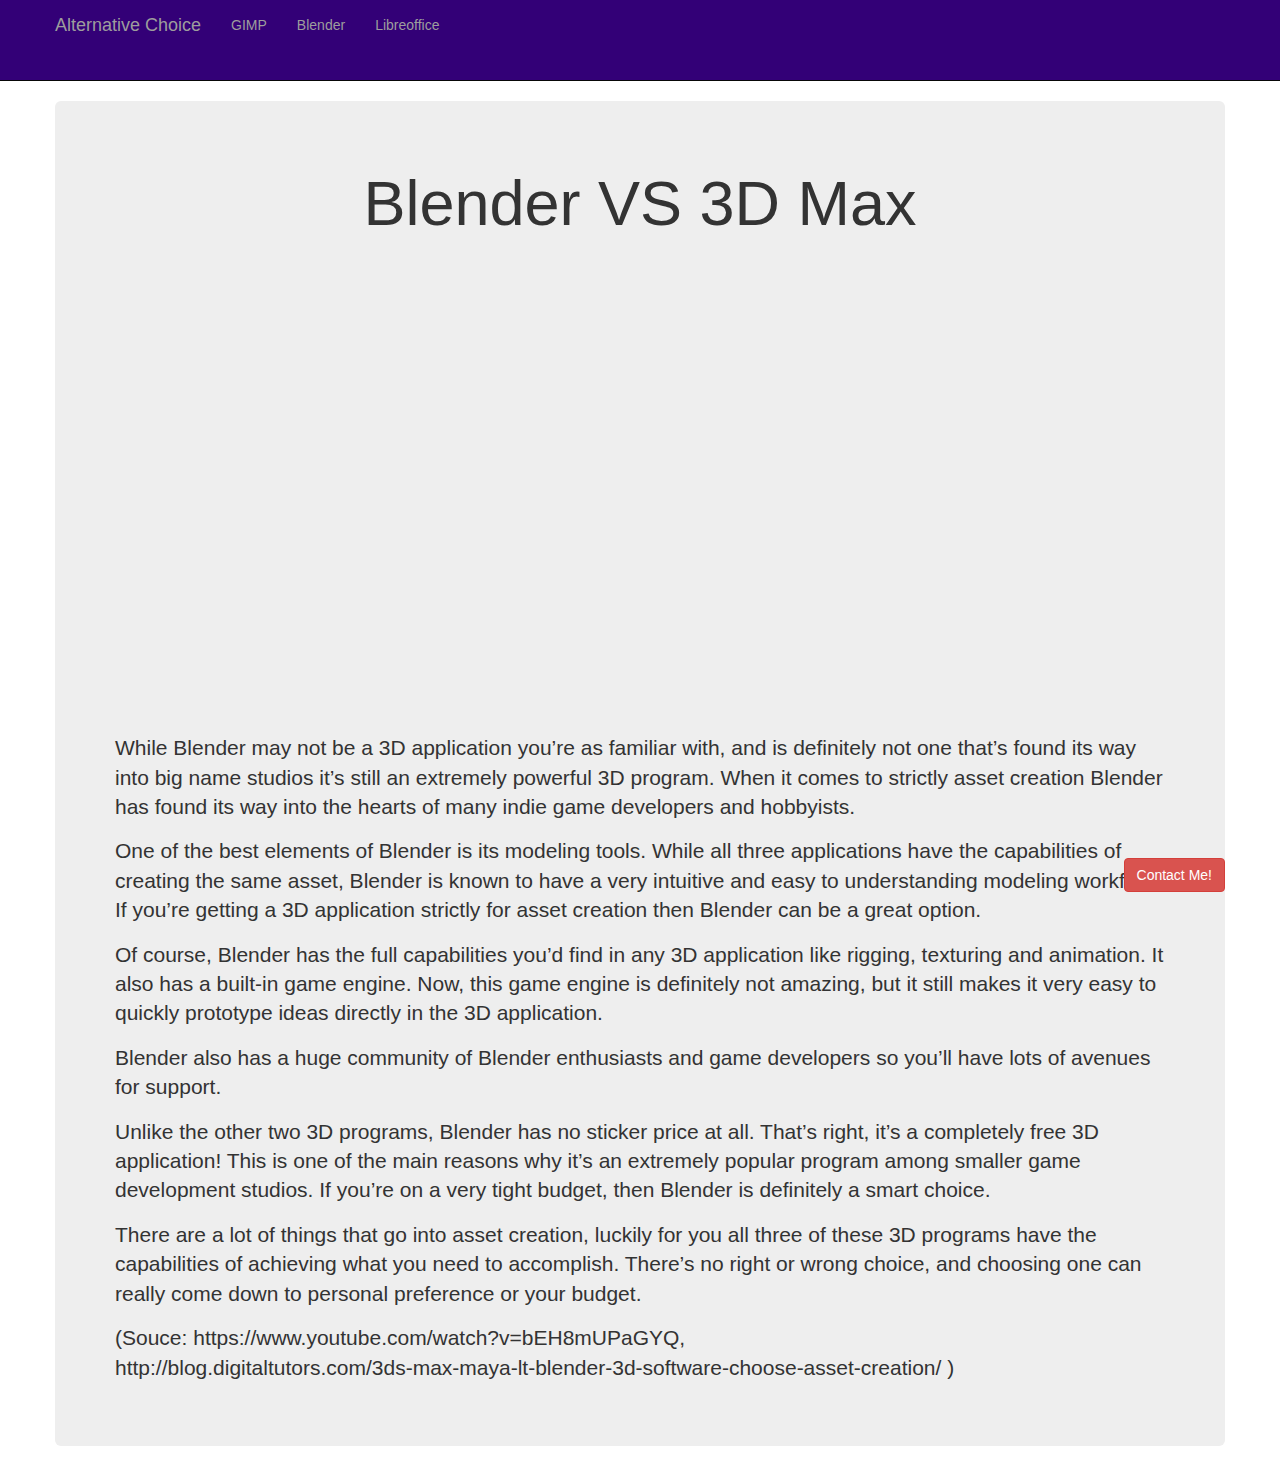
==== BlenderPage.html @ a1d91d9e "finalPoject" ====
<!DOCTYPE html>
<html lang="en">

<head>
    <meta charset="utf-8">
    <meta name="viewport" content="width=device-width, initial-scale=1">
    <meta name="description" content="Find the best available free software for you.">

    <title>Alternative Choice: Free Software!</title>
	<link rel="icon" href="img/favicon_test.ico" type="image/x-icon"/>
    <link href="css/bootstrap - Copy.css" rel="stylesheet">
	<link rel="stylesheet" type="text/css" href="css/print.css" media="print">
</head>

<body>

    <nav class="navbar navbar-inverse navbar-static-top" role="navigation">
        <div class="container">
            <!-- Brand and toggle get grouped for better mobile display -->
            <div class="navbar-header">
                <button type="button" class="navbar-toggle" data-toggle="collapse" data-target="#bs-example-navbar-collapse-1">
                    <span class="sr-only">Toggle navigation</span>
                    <span class="icon-bar"></span>
                    <span class="icon-bar"></span>
                    <span class="icon-bar"></span>
                </button>
                <a class="navbar-brand" href="index.html">Alternative Choice</a>
            </div>
            <!-- Collect the nav links, forms, and other content for toggling -->
            <div class="collapse navbar-collapse" id="bs-example-navbar-collapse-1">
                <ul class="nav navbar-nav">
                    <li>
                        <a href="GIMPpage.html">GIMP</a>
                    </li>
                    <li>
                        <a href="BlenderPage.html">Blender</a>
                    </li>
                    <li>
                        <a href="LibreofficePage.html">Libreoffice</a>
                    </li>
					
                </ul>
            </div>
            <!-- /.navbar-collapse -->
        </div>
        <!-- /.container -->
    </nav>

    <!-- Page Content -->
    <div class="container">
		
        <div class="jumbotron">   
                <center><h1>Blender VS 3D Max</h1></center>
				<center><iframe width="640" height="480" src="https://www.youtube.com/embed/bEH8mUPaGYQ" frameborder="0" allowfullscreen></iframe></center>
                <p class="lead">While Blender may not be a 3D application you’re as familiar with, and is definitely not one that’s found its way into big name studios it’s still an extremely powerful 3D program. When it comes to strictly asset creation Blender has found its way into the hearts of many indie game developers and hobbyists.</p>
				<p class="lead">One of the best elements of Blender is its modeling tools. While all three applications have the capabilities of creating the same asset, Blender is known to have a very intuitive and easy to understanding modeling workflow. If you’re getting a 3D application strictly for asset creation then Blender can be a great option.</p>
				<p class="lead">Of course, Blender has the full capabilities you’d find in any 3D application like rigging, texturing and animation. It also has a built-in game engine. Now, this game engine is definitely not amazing, but it still makes it very easy to quickly prototype ideas directly in the 3D application.</p>
				<p class="lead">Blender also has a huge community of Blender enthusiasts and game developers so you’ll have lots of avenues for support.</p>
				<p class="lead">Unlike the other two 3D programs, Blender has no sticker price at all. That’s right, it’s a completely free 3D application! This is one of the main reasons why it’s an extremely popular program among smaller game development studios. If you’re on a very tight budget, then Blender is definitely a smart choice.</p>
				<p class="lead">There are a lot of things that go into asset creation, luckily for you all three of these 3D programs have the capabilities of achieving what you need to accomplish. There’s no right or wrong choice, and choosing one can really come down to personal preference or your budget. </p>
				<p></p>
				<p>(Souce:  https://www.youtube.com/watch?v=bEH8mUPaGYQ,<br>
				http://blog.digitaltutors.com/3ds-max-maya-lt-blender-3d-software-choose-asset-creation/ )</p>
				
                
		</div>
        

    </div>
    <!-- /.container -->
 <div class ="navbar navbar-fixed-bottom">
        <div class="container">
        
            <a href="mailto:wenbo.hu@baruchmail.cuny.edu" class = "navbar-btn btn-danger btn pull-right">Contact Me!</a>
        </div>
    
    
    </div>

    <script src="js/jquery.js"></script>
    <script src="js/bootstrap.min.js"></script>

</body>

</html>
---- css/print.css ----
body {margin:0; padding:0; line-height: 1.4em; word-spacing:1px; letter-spacing:0.2px; font: 13px Arial, Helvetica,"Lucida Grande", serif; color: #000;}
body:after { content: "CIS 3630: http://cis3630.org"; }
main { margin-left: 20px; padding-right: 20px; padding-bottom: 20px}


h1 {color:#000; font-size:20px;}
h2 {color:#000; font-size:20px;}

/* Links */

a:link, a:visited {background: transparent; color:#333; text-decoration:none;}
a:link[href^="http://"]:after, a[href^="http://"]:visited:after {content: " (" attr(href) ") "; font-size: 11px;}
a[href^="http://"] {color:#000;} 

/*Image*/
img, img a, .more-link a {border:none;}

/*Remove Element*/
#nav, #header {display:none;}

/*
body * { display: none !important; }
body:after { content: "Don't waste paper!"; }
*/
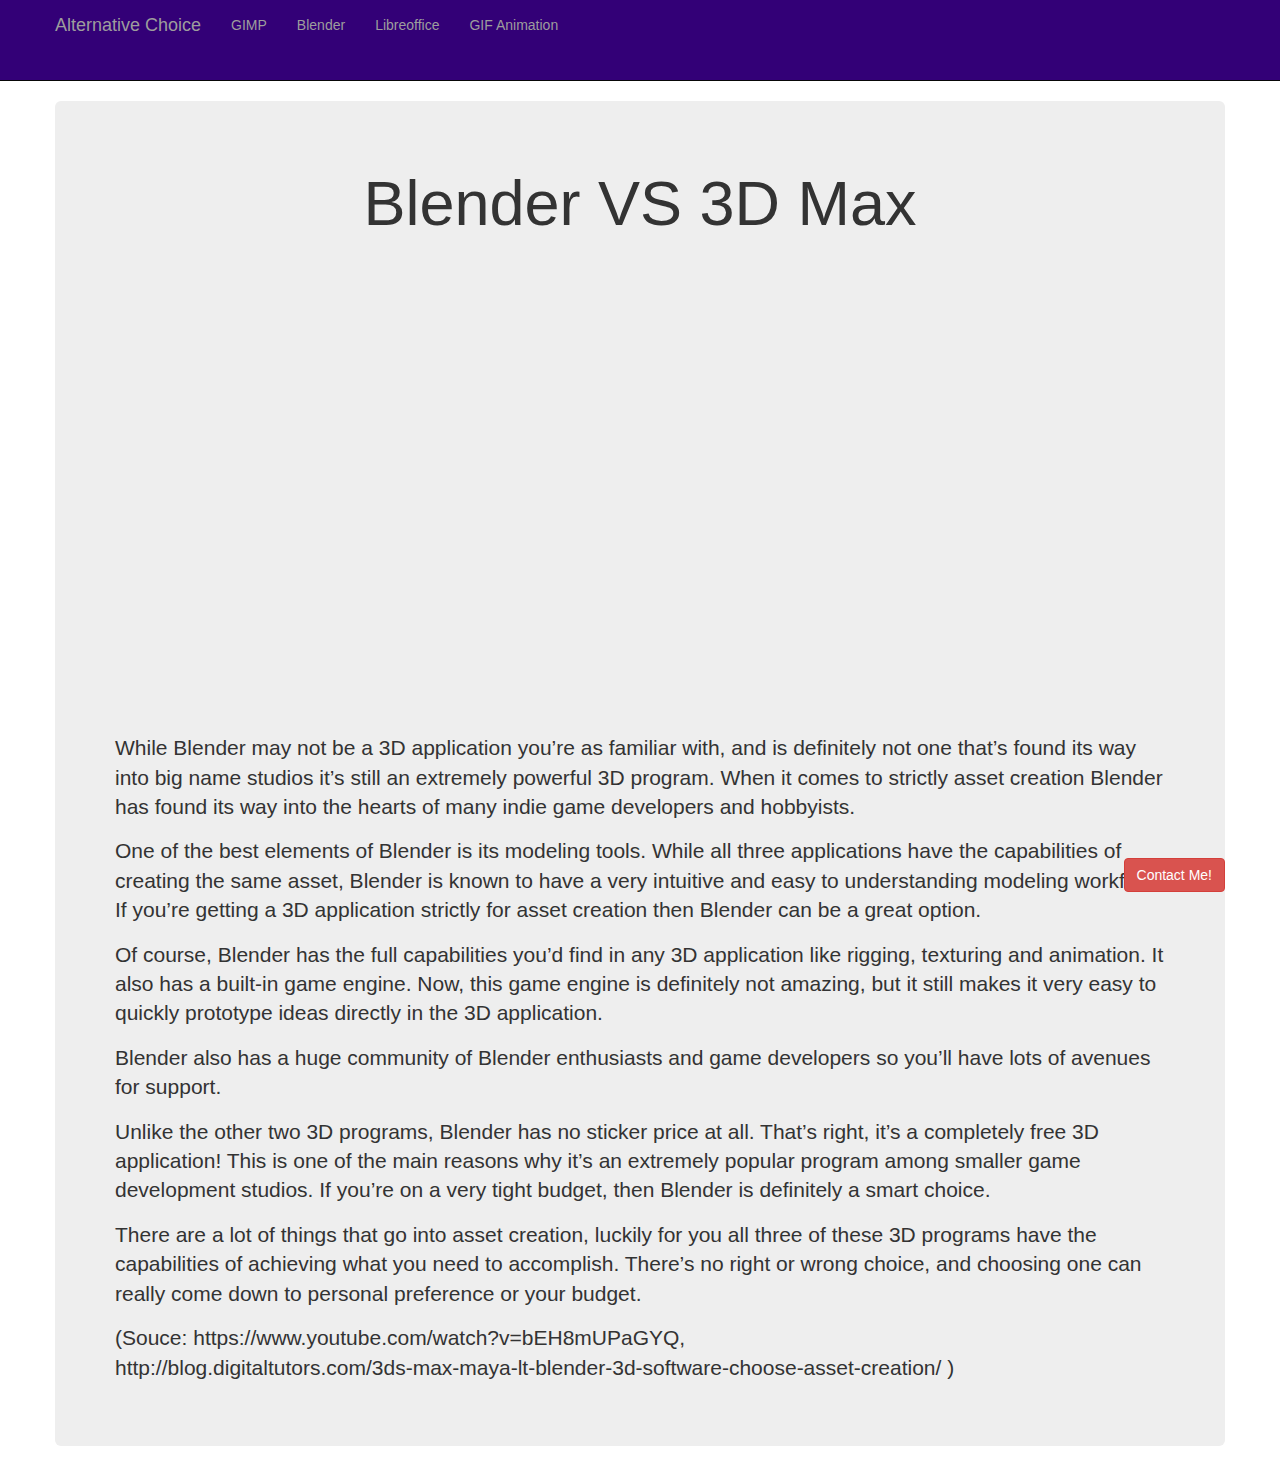
==== commit d6beb49a: "added animation page" ====
--- a/BlenderPage.html
+++ b/BlenderPage.html
@@ -38,7 +38,9 @@
                     <li>
                         <a href="LibreofficePage.html">Libreoffice</a>
                     </li>
-					
+                    <li>
+                    <a href="gifAnimation.html">GIF Animation</a>
+                    </li>
                 </ul>
             </div>
             <!-- /.navbar-collapse -->
